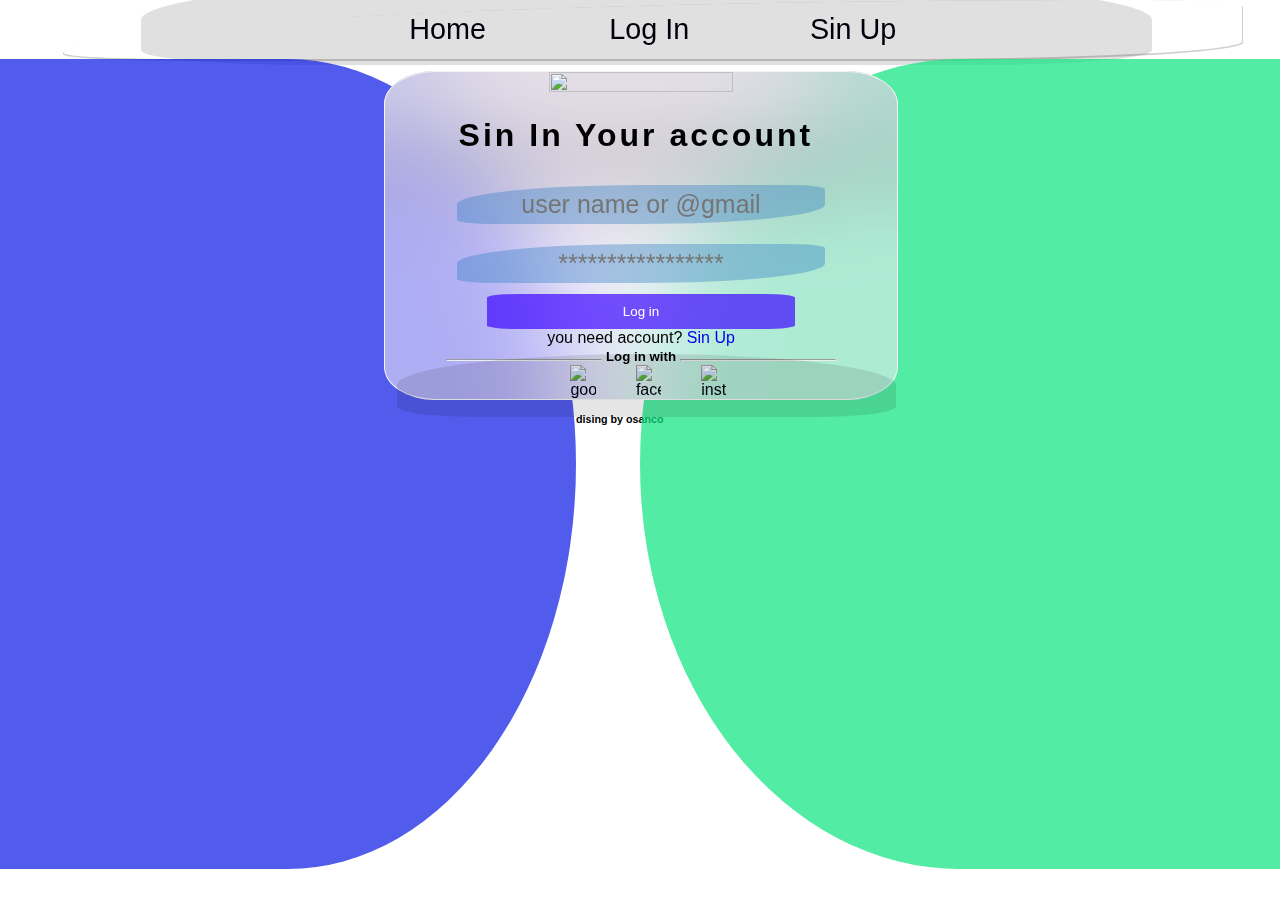
==== src/pages/login.html @ b3472553 "Merge pull request #1 from osmankiv/osmankiv-patch-1" ====
<!DOCTYPE html>
<html>
    <meta lang="ar">
    <meta lang="en">
    <meta charset="utf-8">
    <link rel="stylesheet" href="../assets/css/login.css">
    <link rel="Log" href=" ../assets/images/1-1.jpg.75948aa6dda6759940931bc65b439537.jpg">
    <title>MOLLIE</title>
    <header>

        <nav>
            <ul>
                <li><a href="../index.html">Home </a></li>
                <li><a href="#">Log In</a></li>
                <li><a href="Sin_Up.html">Sin Up</a></li>

            </ul>

        </nav>
        <div class="backgrauend3"></div>



    </header>

    <body>
        <div class="l_b_g"></div>
        <div class="R_b_g"></div>
        <div class="backgrauend"></div>
        <form action="?php $_ assets/images['SCRIPT_NAME'] ?>" method="POST" class="form">
            <img src=" ../assets/images/admin_notes/dashboard-widget-setup.png" class="img">
            <h3>Sin In Your account</h3>
            <input type="text" name="user_name" placeholder="user name or @gmail">
            <input type="password" name="password" placeholder="*****************">
            <button>Log in </button>
            you need account? <a href="Sin_Up.html">Sin Up</a>
            <br>
            <hr>
            <h5>Log in with</h5>
            <hr>
            <ul>
                <li><a href="#"><img src=" ../assets/images/onboarding/google.svg" alt="googel"></a></li>
                <li><a href="#"><img src=" ../assets/images/onboarding/facebook.png" alt="facebook"></a></li>
                <li><a href="#"><img src=" ../assets/images/onboarding/creative-mail-by-constant-contact.png"
                            alt="instegram"> </a>
                </li>




            </ul>

        </form>
        <div class="backgrauend2"></div>

        <footer>
            <h6 class="copyreit">dising by osanco </h6>
        </footer>
    </body>

</html>
---- src/assets/css/login.css ----
* {
    margin: 0;
    padding: 0;

    @media (max-width:600px) {

        font-size: small;
    }
}

body {
    background-color: rgb(255, 255, 255);
    /* background-image: url("../ ../assets/images/backgraund imer.png");
    background-repeat: no-repeat;
    background-size: cover;
    background-size: 100%;*/

    font-family: sans-serif;
}

.l_b_g {
    position: absolute;
    height: 90%;
    width: 45%;
    background-color: rgba(13, 27, 228, 0.712);
    border-radius: 0% 100% 100% 0%;
}

.R_b_g {
    position: absolute;
    height: 90%;
    width: 50%;
    background-color: rgba(13, 228, 128, 0.712);
    border-radius: 100% 0% 0% 100%;
    margin: 0% 50%;
}

.backgrauend {
    background-color: rgba(0, 0, 0, 0.473);
    width: 39%;
    height: 10%;
    position: absolute;
    margin: 4% 31%;
    border-radius: 0% 0%90% 90%;
}

.backgrauend2 {
    background-color: rgba(0, 0, 0, 0.103);
    width: 39%;
    height: 7%;
    position: absolute;
    margin: -4.6% 31% 0% 31%;
    border-radius: 90% 90% 30% 30%;
}

.backgrauend3 {
    background-color: rgba(0, 0, 0, 0.123);
    width: 79%;
    height: 10%;
    position: absolute;
    margin: -6.5% 31% 0% 11%;
    border-radius: 90% 90% 30% 30%;
}

nav {
    @media (max-width:600px) {

        font-size: small;
    }

    font-size: larger;
    font-family:sans-serif;
    color: white;
    width: 90%;
    height: 1%;
    margin: 0% 5%;
    padding: 1%;
    backdrop-filter: blur(50px);
    box-shadow: 0px 1px 0px 1px rgba(0, 0, 0, 0.192);
    border-radius: 90% 10% 30% 10%;
    text-align: center;
}

nav ul {
    border-radius: 0% 90% 0% 90%;
    height: 100%;
    text-align: center;
    background-color: rgba(53, 129, 196, 0);
}

nav ul li {
    list-style: none;
    display: inline;
    margin: 0% 5%;
    font-size: 1.5em;
}

nav ul li a {
    font-family: sans-serif;
    text-decoration: none;
    color: rgb(0, 0, 15);
}

.form {
    @media (max-width:600px) {

        width: 60%;
        height: 50%;
        margin: 1% 20%;
    }

    text-align: center;
    width: 40%;
    height: 30%;
    background-color: rgba(242, 234, 250, 0.575);
    border: solid 1px whitesmoke;
    border-radius: 10%;
    backdrop-filter: blur(50px);
    margin: 1% 30%;
}

.form h3 {
    @media (max-width:600px) {

        font-size: smaller;
    }

    padding: 4%;
    font-size: bold;
    font-size: xx-large;
    letter-spacing: 3px;
    width: 90%;
}

.form .img {
    width: 60%;
    height: 1%;
}

.form input {
    @media (max-width:600px) {

        font-size: small;
    }

    border-style: none;
    background-color: rgba(53, 129, 196, 0.39);
    margin: 2%;
    width: 70%;
    padding: 1%;
    font-size: 25px;
    text-align: center;
    border-radius: 50% 10% 50% 10%;
}

.form button {
    width: 60%;
    padding: 2%;
    border-radius: 10%;
    color: white;
    background-color: rgba(58, 3, 255, 0.685);
    border-style: none;
    margin: 0% 20%;
    display: block;
}

form a {
    font-family: sans-serif;
    text-decoration: none;

}

form h5 {
    display: inline-block;
}


form hr {
    width: 30%;
    display: inline-block;
}

nav ul {
    border-radius: 10% 50% 10% 50%;
    height: 100%;
    text-align: center;

}

form ul li {

    position: relative;
    display: flex;
    list-style: none;
    display: inline;
    margin: 10px;
}

form ul li a {

    font-family: sans-serif;
    text-decoration: none;
    color: rgb(0, 0, 15);
}

form ul li a img {
    display: inline-block;
    width: 5%;
    height: 5%;
    padding-left: 3%;
}

.copyreit {
    width: 20%;
    margin: 0% 45%;
}
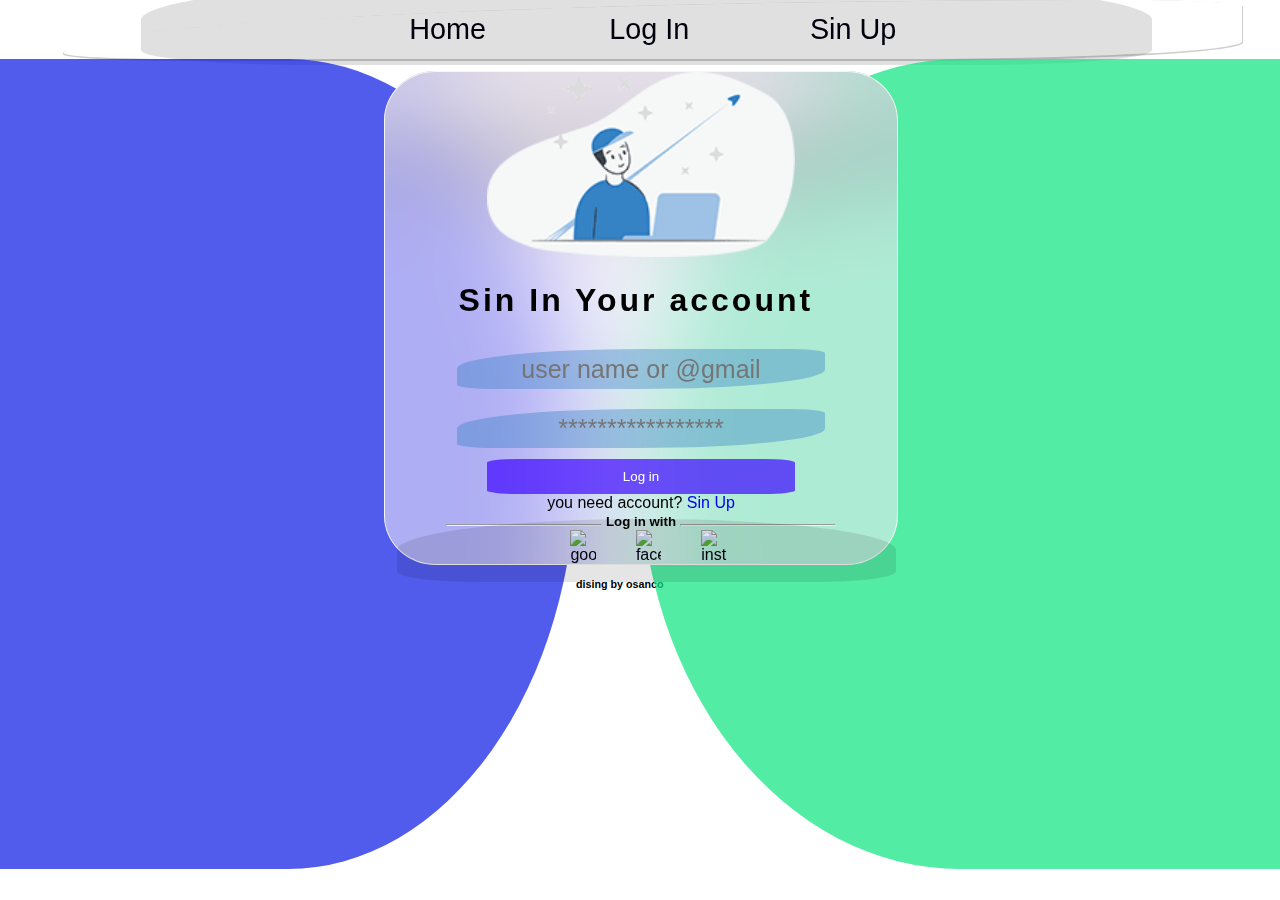
==== commit 8a2e452b: "Modifications to the database and establishing relationships" ====
--- a/src/pages/login.html
+++ b/src/pages/login.html
@@ -27,13 +27,14 @@
         <div class="l_b_g"></div>
         <div class="R_b_g"></div>
         <div class="backgrauend"></div>
-        <form action="?php $_ assets/images['SCRIPT_NAME'] ?>" method="POST" class="form">
+        <!-- <form action="?php $_ assets/images['SCRIPT_NAME'] ?>" method="POST" class="form"> -->
+        <form action="login.php" method="POST" class="form">
             <img src=" ../assets/images/admin_notes/dashboard-widget-setup.png" class="img">
             <h3>Sin In Your account</h3>
             <input type="text" name="user_name" placeholder="user name or @gmail">
             <input type="password" name="password" placeholder="*****************">
             <button>Log in </button>
-            you need account? <a href="Sin_Up.html">Sin Up</a>
+            you need account? <a href="Sign_Up.html">Sin Up</a>
             <br>
             <hr>
             <h5>Log in with</h5>
